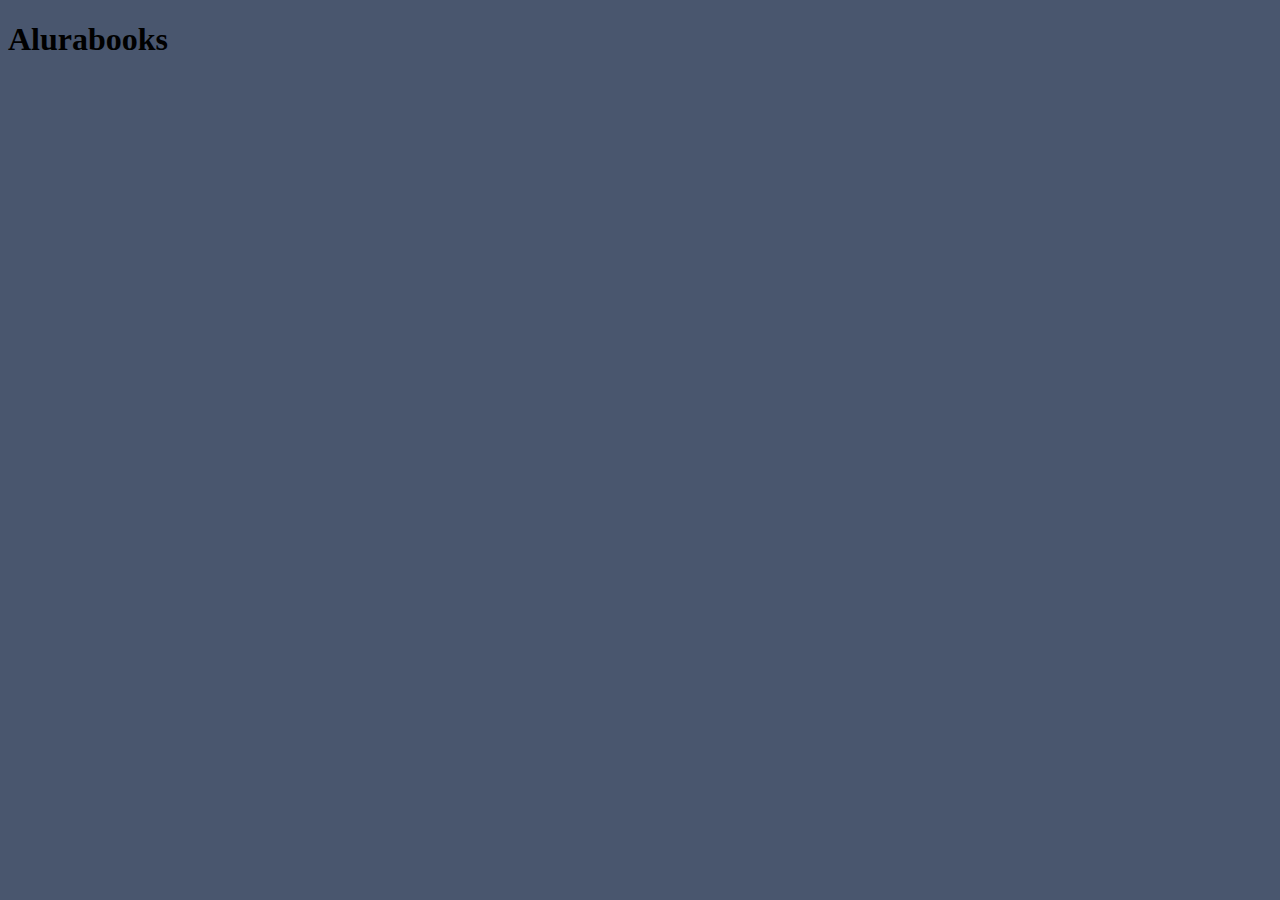
==== index.html @ 7ec56343 "Add files via upload" ====
<!DOCTYPE html>
<html lang="en">
<head>
    <meta charset="UTF-8">
    <meta name="viewport" content="width=device-width, initial-scale=1.0">
    <title>Alurabooks</title>
    <link rel="stylesheet" href="styles.css">
    <link rel="stylesheet" href="reset.css">
</head>
<body>
    
    
<h1>Alurabooks</h1>

</body>
</html>
---- styles.css ----
:root {--cor-de-fundo: hsl(220, 20%, 36%);
} 

body {background-color: var(--cor-de-fundo);}
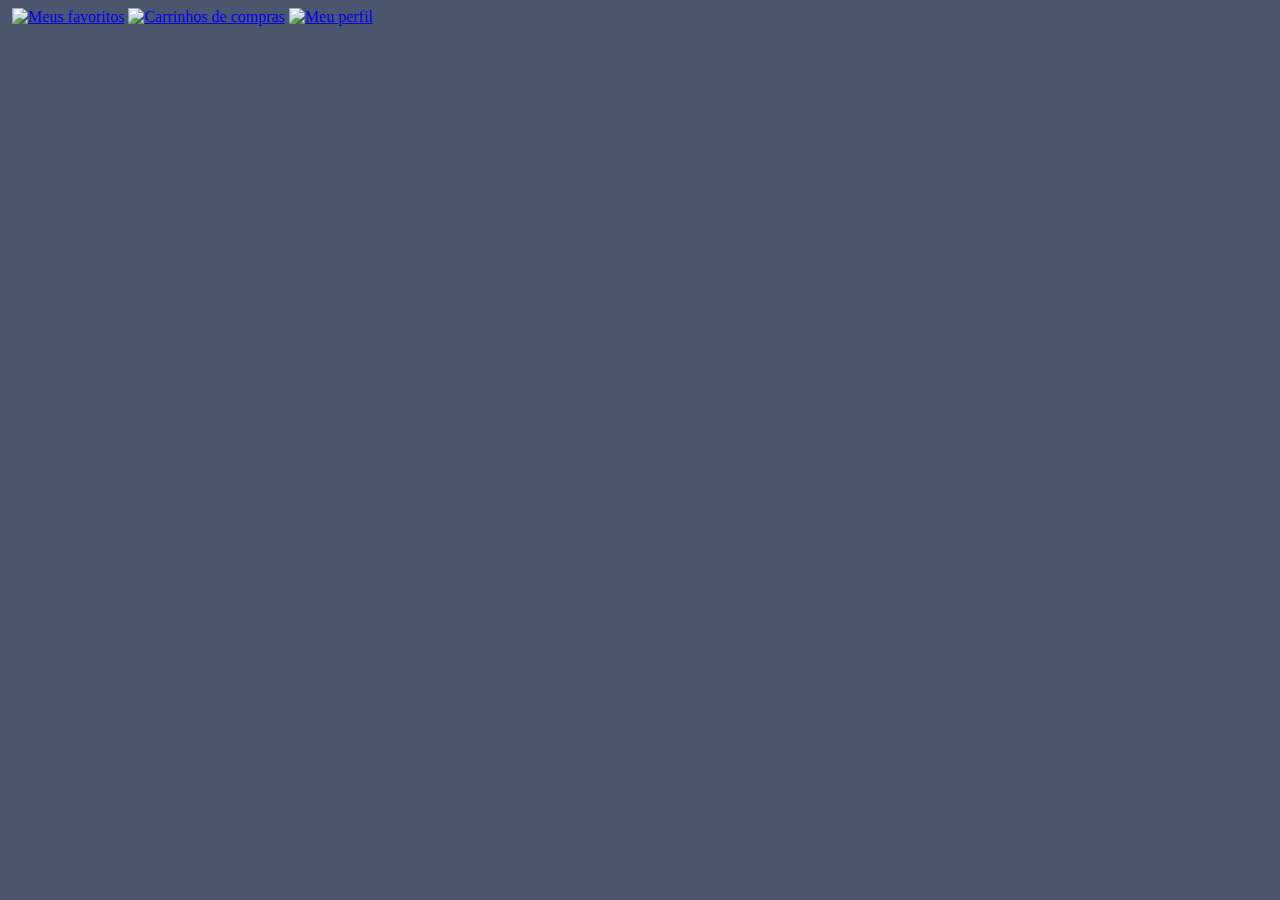
==== commit 94d9af54: "Add files via upload" ====
--- a/index.html
+++ b/index.html
@@ -1,5 +1,6 @@
 <!DOCTYPE html>
 <html lang="en">
+
 <head>
     <meta charset="UTF-8">
     <meta name="viewport" content="width=device-width, initial-scale=1.0">
@@ -7,10 +8,15 @@
     <link rel="stylesheet" href="styles.css">
     <link rel="stylesheet" href="reset.css">
 </head>
+
 <body>
-    
-    
-<h1>Alurabooks</h1>
+<header class="cabeçalho">
+    <span class="cabeçalho__menu-hamburguer"></span>
+    <img src="Img/Logo.svg" alt="">
+    <a href="#"><img src="Img/Favoritos.svg" alt="Meus favoritos"></a>
+    <a href="#"><img src="Img/Compras.svg" alt="Carrinhos de compras"></a>
+    <a href="#"><img src="Img/Usuário.svg" alt="Meu perfil"></a>
+</header>
 
 </body>
 </html>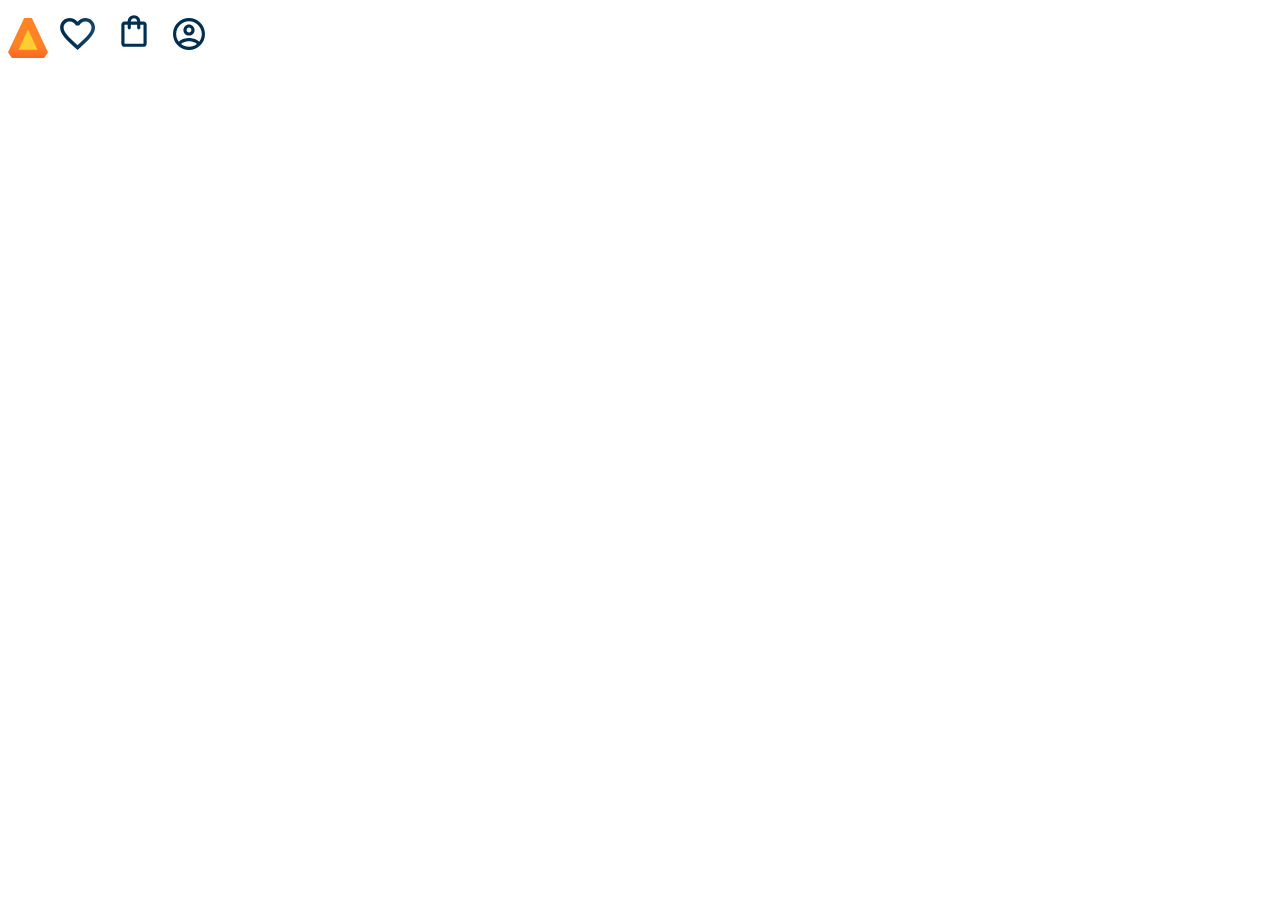
==== commit 38022048: "Add files via upload" ====
--- a/index.html
+++ b/index.html
@@ -5,17 +5,21 @@
     <meta charset="UTF-8">
     <meta name="viewport" content="width=device-width, initial-scale=1.0">
     <title>Alurabooks</title>
+    <link rel="stylesheet" href="reset.css">
+    <link rel="preconnect" href="https://fonts.googleapis.com">
+    <link rel="preconnect" href="https://fonts.gstatic.com" crossorigin>
+    <link href="https://fonts.googleapis.com/css2?family=Poppins:wght@300;400;500;700&display=swap" rel="stylesheet">
     <link rel="stylesheet" href="styles.css">
-    <link rel="stylesheet" href="reset.css">
 </head>
 
 <body>
-<header class="cabeçalho">
+    
+     <header class="cabeçalho">
     <span class="cabeçalho__menu-hamburguer"></span>
-    <img src="Img/Logo.svg" alt="">
-    <a href="#"><img src="Img/Favoritos.svg" alt="Meus favoritos"></a>
-    <a href="#"><img src="Img/Compras.svg" alt="Carrinhos de compras"></a>
-    <a href="#"><img src="Img/Usuário.svg" alt="Meu perfil"></a>
+    <img src="img/Logo.svg" alt="">
+    <a href="#"><img src="img/Favoritos.svg" alt="Meus favoritos"></a>
+    <a href="#"><img src="img/Compras.svg" alt="Carrinhos de compras"></a>
+    <a href="#"><img src="img/Usuário.svg" alt="Meu perfil"></a>
 </header>
 
 </body>
--- a/styles.css
+++ b/styles.css
@@ -1,4 +1,4 @@
-:root {--cor-de-fundo: hsl(220, 20%, 36%);
+:root {--cor-de-fundo: hsl(240, 100%, 100%);
 } 
 
 body {background-color: var(--cor-de-fundo);}
